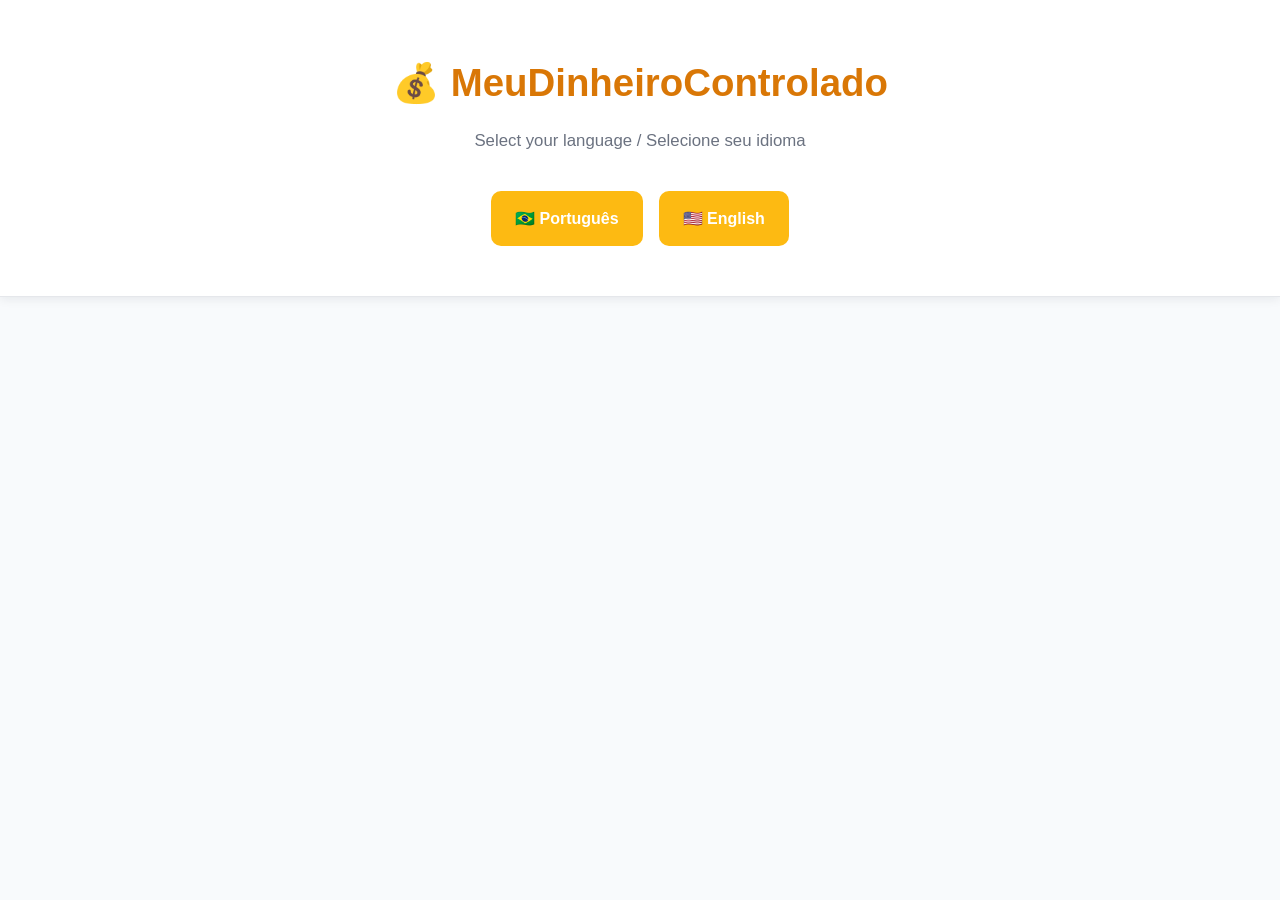
==== index.html @ 028c6cf4 "Add documentation website" ====
<!doctype html>
<html lang="pt-BR">
  <head>
    <meta charset="UTF-8" />
    <meta name="viewport" content="width=device-width, initial-scale=1.0" />
    <title>MeuDinheiroControlado</title>

    <link rel="stylesheet" href="styles.css" />
  </head>

  <body>
    <header>
      <h1>💰 MeuDinheiroControlado</h1>

      <p>Select your language / Selecione seu idioma</p>

      <div class="buttons">
        <a class="button" href="pt-BR/index.html"> 🇧🇷 Português </a>

        <a class="button" href="en/index.html"> 🇺🇸 English </a>
      </div>
    </header>
  </body>
</html>
---- styles.css ----
:root {
  --primary: #fdba12;
  --primary-dark: #d97706;
  --background: #f8fafc;
  --surface: #ffffff;
  --text: #1f2937;
  --text-secondary: #6b7280;
  --border: #e5e7eb;
  --shadow: rgba(15, 23, 42, 0.08);
}

* {
  margin: 0;
  padding: 0;
  box-sizing: border-box;
}

html {
  scroll-behavior: smooth;
}

body {
  font-family: Inter, Arial, Helvetica, sans-serif;
  background: var(--background);
  color: var(--text);
  line-height: 1.7;
}

.container {
  max-width: 900px;
  margin: auto;
  padding: 40px 24px;
}

header {
  text-align: center;
  padding: 50px 20px;
  background: var(--surface);
  border-bottom: 1px solid var(--border);
  box-shadow: 0 2px 10px var(--shadow);
}

header h1 {
  color: var(--primary-dark);
  font-size: 2.4rem;
  margin-bottom: 10px;
}

header p {
  color: var(--text-secondary);
  font-size: 1.05rem;
}

.card {
  background: var(--surface);
  border-radius: 16px;
  padding: 32px;
  box-shadow: 0 8px 20px var(--shadow);
  margin-top: 30px;
}

h2 {
  color: var(--primary-dark);
  margin: 32px 0 14px;
}

h3 {
  margin-top: 24px;
  color: var(--text);
}

p {
  margin: 12px 0;
}

ul {
  margin: 12px 0 20px 24px;
}

li {
  margin-bottom: 8px;
}

a {
  color: var(--primary-dark);
  text-decoration: none;
}

a:hover {
  text-decoration: underline;
}

.buttons {
  display: flex;
  justify-content: center;
  gap: 16px;
  margin-top: 35px;
  flex-wrap: wrap;
}

.button {
  display: inline-block;
  padding: 14px 24px;
  border-radius: 10px;
  background: var(--primary);
  color: #fff;
  font-weight: bold;
  transition: 0.2s;
}

.button:hover {
  background: var(--primary-dark);
  text-decoration: none;
  transform: translateY(-2px);
}

footer {
  text-align: center;
  padding: 40px 20px;
  color: var(--text-secondary);
  border-top: 1px solid var(--border);
  margin-top: 50px;
  font-size: 0.95rem;
}

hr {
  border: none;
  border-top: 1px solid var(--border);
  margin: 35px 0;
}

@media (max-width: 768px) {
  header h1 {
    font-size: 2rem;
  }

  .card {
    padding: 24px;
  }

  .buttons {
    flex-direction: column;
  }

  .button {
    width: 100%;
    text-align: center;
  }
}
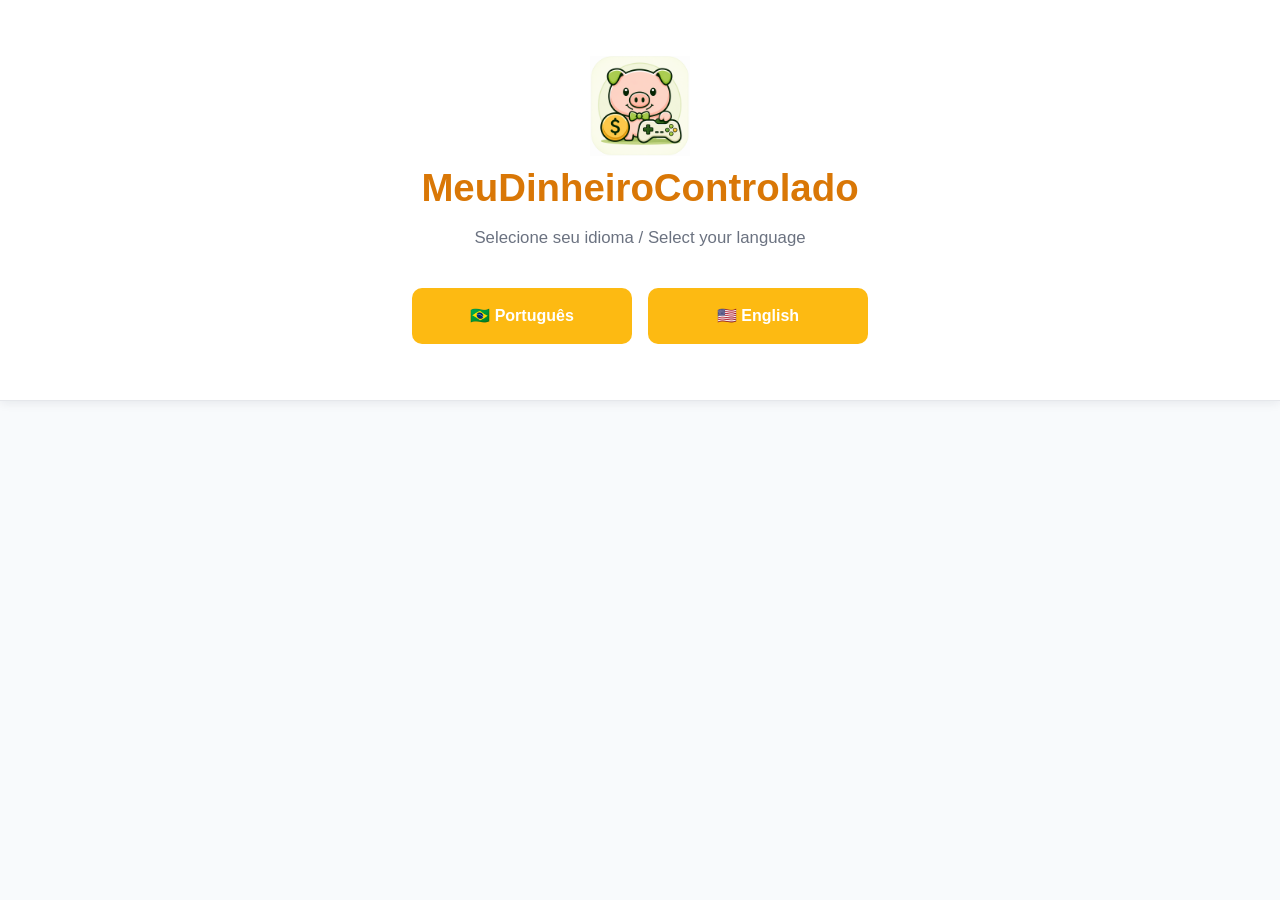
==== commit 89b32b6a: "add logo" ====
--- a/index.html
+++ b/index.html
@@ -10,9 +10,15 @@
 
   <body>
     <header>
-      <h1>💰 MeuDinheiroControlado</h1>
+      <img
+        src="logo.png"
+        alt="Logo do MeuDinheiroControlado"
+        width="100"
+        height="100"
+      />
+      <h1>MeuDinheiroControlado</h1>
 
-      <p>Select your language / Selecione seu idioma</p>
+      <p>Selecione seu idioma / Select your language</p>
 
       <div class="buttons">
         <a class="button" href="pt-BR/index.html"> 🇧🇷 Português </a>
--- a/styles.css
+++ b/styles.css
@@ -23,115 +23,215 @@
   font-family: Inter, Arial, Helvetica, sans-serif;
   background: var(--background);
   color: var(--text);
-  line-height: 1.7;
-}
+  line-height: 1.75;
+}
+
+/* Container usado nas páginas de documentação */
 
 .container {
   max-width: 900px;
-  margin: auto;
-  padding: 40px 24px;
-}
+  margin: 48px auto;
+  padding: 40px;
+  background: var(--surface);
+  border-radius: 18px;
+  box-shadow: 0 10px 28px var(--shadow);
+}
+
+/* Página inicial */
 
 header {
   text-align: center;
-  padding: 50px 20px;
+  padding: 56px 24px;
   background: var(--surface);
   border-bottom: 1px solid var(--border);
   box-shadow: 0 2px 10px var(--shadow);
 }
 
 header h1 {
-  color: var(--primary-dark);
-  font-size: 2.4rem;
-  margin-bottom: 10px;
+  margin-bottom: 12px;
 }
 
 header p {
   color: var(--text-secondary);
   font-size: 1.05rem;
-}
+  max-width: 720px;
+  margin: 0 auto;
+}
+
+/* Card da Home */
 
 .card {
   background: var(--surface);
-  border-radius: 16px;
+  border-radius: 18px;
   padding: 32px;
   box-shadow: 0 8px 20px var(--shadow);
   margin-top: 30px;
 }
 
+/* Títulos */
+
+h1 {
+  color: var(--primary-dark);
+  font-size: 2.4rem;
+  font-weight: 700;
+  line-height: 1.2;
+  margin-bottom: 22px;
+}
+
 h2 {
   color: var(--primary-dark);
-  margin: 32px 0 14px;
+  font-size: 1.5rem;
+  margin-top: 36px;
+  margin-bottom: 14px;
 }
 
 h3 {
-  margin-top: 24px;
-  color: var(--text);
-}
+  color: var(--text);
+  font-size: 1.2rem;
+  margin-top: 28px;
+  margin-bottom: 10px;
+}
+
+/* Textos */
 
 p {
-  margin: 12px 0;
-}
-
-ul {
-  margin: 12px 0 20px 24px;
+  margin: 14px 0;
+  color: var(--text);
+}
+
+strong {
+  color: var(--text);
+}
+
+/* Listas */
+
+ul,
+ol {
+  margin: 16px 0 22px 28px;
 }
 
 li {
-  margin-bottom: 8px;
-}
+  margin-bottom: 10px;
+  padding-left: 4px;
+}
+
+/* Links */
 
 a {
   color: var(--primary-dark);
+  font-weight: 600;
   text-decoration: none;
+  transition: color .2s ease;
 }
 
 a:hover {
+  color: var(--primary);
   text-decoration: underline;
 }
+
+/* Botões */
 
 .buttons {
   display: flex;
   justify-content: center;
   gap: 16px;
-  margin-top: 35px;
   flex-wrap: wrap;
+  margin-top: 36px;
 }
 
 .button {
   display: inline-block;
+  min-width: 220px;
+  text-align: center;
   padding: 14px 24px;
   border-radius: 10px;
   background: var(--primary);
-  color: #fff;
-  font-weight: bold;
-  transition: 0.2s;
+  color: #ffffff;
+  font-weight: 700;
+  transition: .2s ease;
 }
 
 .button:hover {
   background: var(--primary-dark);
+  color: #ffffff;
   text-decoration: none;
   transform: translateY(-2px);
 }
+
+/* Separador */
+
+hr {
+  border: none;
+  border-top: 1px solid var(--border);
+  margin: 40px 0;
+}
+
+/* Footer */
 
 footer {
   text-align: center;
   padding: 40px 20px;
+  margin-top: 60px;
+  border-top: 1px solid var(--border);
   color: var(--text-secondary);
-  border-top: 1px solid var(--border);
-  margin-top: 50px;
-  font-size: 0.95rem;
-}
-
-hr {
-  border: none;
-  border-top: 1px solid var(--border);
-  margin: 35px 0;
-}
+  font-size: .95rem;
+}
+
+/* Tabelas (caso utilize futuramente) */
+
+table {
+  width: 100%;
+  border-collapse: collapse;
+  margin: 20px 0;
+}
+
+th,
+td {
+  border: 1px solid var(--border);
+  padding: 12px;
+  text-align: left;
+}
+
+th {
+  background: #fff8e6;
+  color: var(--primary-dark);
+}
+
+/* Código */
+
+code {
+  background: #f3f4f6;
+  padding: 2px 6px;
+  border-radius: 6px;
+  font-size: .95em;
+}
+
+pre {
+  background: #f3f4f6;
+  padding: 16px;
+  border-radius: 12px;
+  overflow-x: auto;
+  margin: 20px 0;
+}
+
+/* Responsividade */
 
 @media (max-width: 768px) {
-  header h1 {
+  .container {
+    margin: 20px 16px;
+    padding: 28px 22px;
+  }
+
+  header {
+    padding: 42px 20px;
+  }
+
+  h1 {
     font-size: 2rem;
+  }
+
+  h2 {
+    font-size: 1.35rem;
   }
 
   .card {
@@ -144,6 +244,6 @@
 
   .button {
     width: 100%;
-    text-align: center;
-  }
-}
+    min-width: unset;
+  }
+}
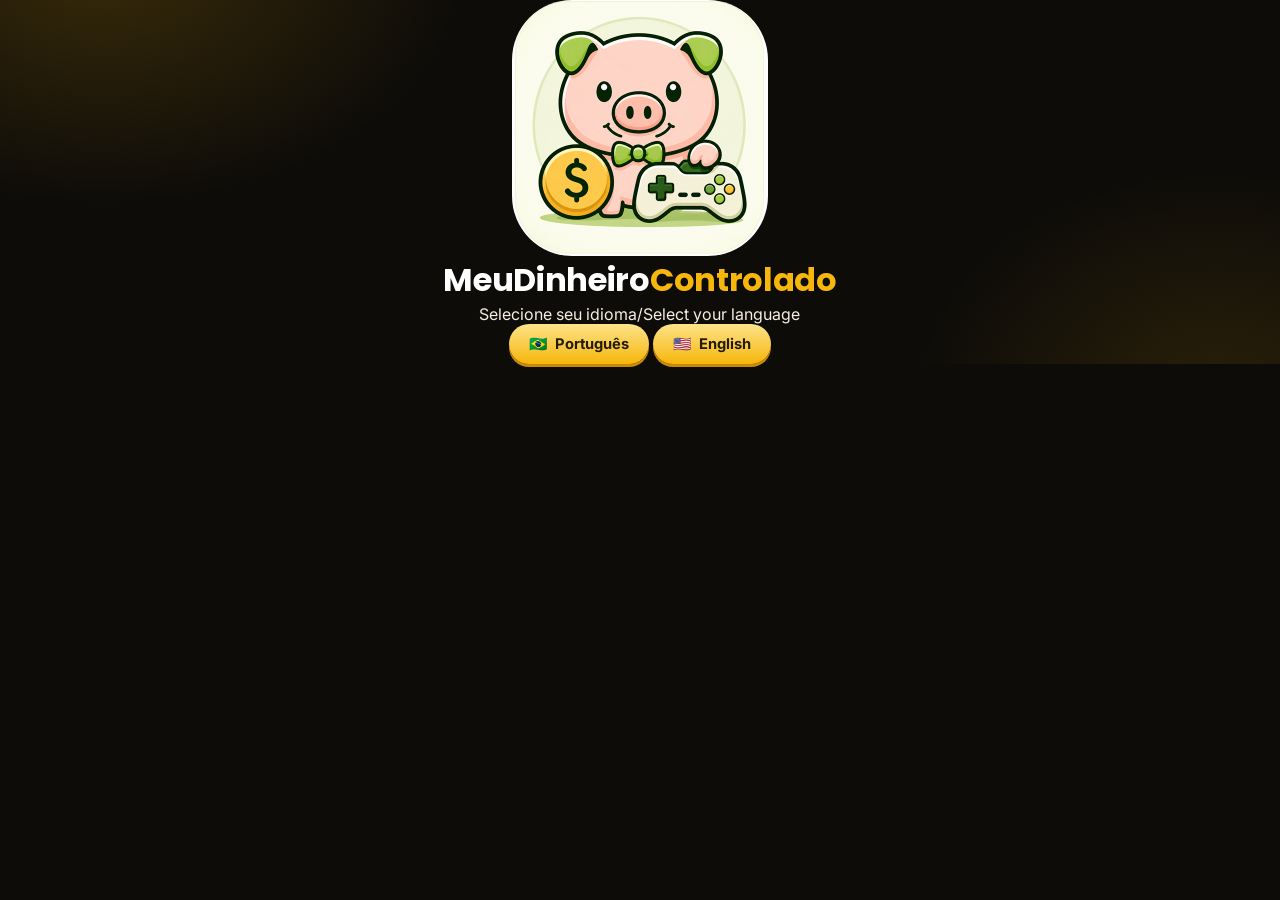
==== commit f0bbfd0a: "Fix: ajustes no css" ====
--- a/index.html
+++ b/index.html
@@ -3,28 +3,46 @@
   <head>
     <meta charset="UTF-8" />
     <meta name="viewport" content="width=device-width, initial-scale=1.0" />
+    <meta name="theme-color" content="#0E0C09" />
     <title>MeuDinheiroControlado</title>
-
+    <link rel="preconnect" href="https://fonts.googleapis.com" />
+    <link rel="preconnect" href="https://fonts.gstatic.com" crossorigin />
+    <link
+      href="https://fonts.googleapis.com/css2?family=Poppins:wght@500;600;700;800&family=Inter:wght@400;500;600;700&display=swap"
+      rel="stylesheet"
+    />
     <link rel="stylesheet" href="styles.css" />
   </head>
 
   <body>
-    <header>
-      <img
-        src="logo.png"
-        alt="Logo do MeuDinheiroControlado"
-        width="100"
-        height="100"
-      />
-      <h1>MeuDinheiroControlado</h1>
+    <main class="lang-gate glow-bg">
+      <div class="index-header">
+        <div class="lang-card">
+          <div class="index-header">
+              <img
+                src="./images/logo.png"
+                alt="Logo do MeuDinheiroControlado"
+                class="lang-logo"
+                width="256"
+              />
+            <h1>MeuDinheiro<span class="accent">Controlado</span></h1>
 
-      <p>Selecione seu idioma / Select your language</p>
+            <p class="lang-sub">
+              Selecione seu idioma<span class="lang-sep">/</span>Select your
+              language
+            </p>
 
-      <div class="buttons">
-        <a class="button" href="pt-BR/index.html"> 🇧🇷 Português </a>
-
-        <a class="button" href="en/index.html"> 🇺🇸 English </a>
+            <div class="lang-buttons">
+              <a class="nav-cta" href="pt-BR/index.html"
+                ><span class="flag">🇧🇷</span> Português</a
+              >
+              <a class="nav-cta" href="en/index.html"
+                ><span class="flag">🇺🇸</span> English</a
+              >
+            </div>
+          </div>
+        </div>
       </div>
-    </header>
+    </main>
   </body>
 </html>
--- a/styles.css
+++ b/styles.css
@@ -1,249 +1,830 @@
+/* ===========================================================
+   MeuDinheiroControlado / MyMoneyUnderControl — shared styles
+   Used by: /index.html, /en/*.html, /pt-BR/*.html
+   =========================================================== */
+
 :root {
-  --primary: #fdba12;
-  --primary-dark: #d97706;
-  --background: #f8fafc;
-  --surface: #ffffff;
-  --text: #1f2937;
-  --text-secondary: #6b7280;
-  --border: #e5e7eb;
-  --shadow: rgba(15, 23, 42, 0.08);
-}
-
+  --bg: #0e0c09;
+  --bg-soft: #17130d;
+  --panel: #1c1710;
+  --panel-line: #332a19;
+  --gold: #f6b60b;
+  --gold-deep: #c98a06;
+  --gold-pale: #fce38a;
+  --cream: #f5efe2;
+  --muted: #b9af9b;
+  --green: #3fc17b;
+  --red: #e85d6e;
+}
 * {
-  margin: 0;
-  padding: 0;
   box-sizing: border-box;
 }
-
 html {
   scroll-behavior: smooth;
 }
-
 body {
-  font-family: Inter, Arial, Helvetica, sans-serif;
-  background: var(--background);
-  color: var(--text);
-  line-height: 1.75;
-}
-
-/* Container usado nas páginas de documentação */
-
-.container {
-  max-width: 900px;
-  margin: 48px auto;
-  padding: 40px;
-  background: var(--surface);
+  margin: 0;
+  background: var(--bg);
+  color: var(--cream);
+  font-family: "Inter", sans-serif;
+  -webkit-font-smoothing: antialiased;
+}
+h1,
+h2,
+h3 {
+  font-family: "Poppins", sans-serif;
+  font-weight: 700;
+  margin: 0;
+  letter-spacing: -0.01em;
+  color: #fff;
+}
+p {
+  margin: 0;
+}
+a {
+  color: inherit;
+}
+img,
+svg {
+  display: block;
+  max-width: 100%;
+}
+.wrap {
+  max-width: 1160px;
+  margin: 0 auto;
+  padding: 0 24px;
+}
+.accent {
+  color: var(--gold);
+}
+
+.index-header {
+  align-items: center;
+  justify-content: center;
+  text-align: center;
+  display: flex;
+  flex-direction: column;
+}
+
+.lang-logo {
+  border-radius: 60px;
+}
+
+.glow-bg {
+  position: relative;
+  background:
+    radial-gradient(
+      600px 400px at 8% -10%,
+      rgba(246, 182, 11, 0.18),
+      transparent 60%
+    ),
+    radial-gradient(
+      500px 380px at 95% 110%,
+      rgba(246, 182, 11, 0.12),
+      transparent 60%
+    ),
+    var(--bg);
+}
+
+/* ---------- Header ---------- */
+header {
+  position: sticky;
+  top: 0;
+  z-index: 30;
+  background: rgba(14, 12, 9, 0.86);
+  backdrop-filter: blur(8px);
+  border-bottom: 1px solid var(--panel-line);
+}
+.nav {
+  display: flex;
+  align-items: center;
+  justify-content: space-between;
+  padding: 14px 24px;
+  max-width: 1160px;
+  margin: 0 auto;
+  flex-wrap: wrap;
+  gap: 12px;
+}
+.brand {
+  display: flex;
+  align-items: center;
+  gap: 12px;
+  text-decoration: none;
+}
+.brand img {
+  width: 40px;
+  height: 40px;
+  border-radius: 11px;
+}
+.brand-text {
+  font-family: "Poppins", sans-serif;
+  font-weight: 700;
+  font-size: 1.05rem;
+  line-height: 1.15;
+  color: #fff;
+}
+.brand-text span {
+  color: var(--gold);
+  display: block;
+}
+.nav-actions {
+  display: flex;
+  align-items: center;
+  gap: 10px;
+  flex-wrap: wrap;
+}
+.nav-cta {
+  display: inline-flex;
+  align-items: center;
+  gap: 8px;
+  background: linear-gradient(180deg, var(--gold-pale), var(--gold));
+  color: #241b02;
+  padding: 11px 20px;
+  border-radius: 999px;
+  font-size: 0.92rem;
+  font-weight: 700;
+  text-decoration: none;
+  box-shadow: 0 3px 0 var(--gold-deep);
+  transition:
+    transform 0.15s ease,
+    box-shadow 0.15s ease;
+}
+.nav-cta:hover {
+  transform: translateY(2px);
+  box-shadow: 0 1px 0 var(--gold-deep);
+}
+.nav-cta.ghost {
+  background: transparent;
+  color: var(--cream);
+  box-shadow: none;
+  border: 1px solid var(--panel-line);
+}
+.nav-cta.ghost:hover {
+  transform: none;
+  border-color: var(--gold-deep);
+}
+.nav-lang {
+  font-size: 0.85rem;
+  color: var(--muted);
+  text-decoration: underline;
+  padding: 6px 4px;
+}
+.nav-lang:hover {
+  color: var(--gold);
+}
+
+/* ---------- Hero ---------- */
+.hero {
+  padding: 56px 0 72px;
+}
+.hero-top {
+  text-align: center;
+  max-width: 52ch;
+  margin: 0 auto 30px;
+}
+.kicker {
+  display: inline-flex;
+  align-items: center;
+  gap: 8px;
+  color: var(--gold);
+  font-weight: 600;
+  font-size: 0.95rem;
+  margin-bottom: 14px;
+}
+.kicker::before {
+  content: "";
+  width: 7px;
+  height: 7px;
+  border-radius: 50%;
+  background: var(--gold);
+}
+.hero-top h1 {
+  font-size: 1.85rem;
+  line-height: 1.3;
+  color: #fff;
+}
+.hero-top h1 em {
+  font-style: normal;
+  color: var(--gold);
+}
+.hero-subtitle {
+  margin-top: 16px;
+  color: var(--muted);
+  font-size: 1.05rem;
+  line-height: 1.6;
+}
+
+.hero-art {
+  border-radius: 24px;
+  overflow: hidden;
+  box-shadow:
+    0 40px 80px -30px rgba(0, 0, 0, 0.75),
+    0 0 0 1px var(--panel-line);
+}
+.hero-art img {
+  width: 100%;
+  height: auto;
+  display: block;
+}
+
+.hero-actions {
+  margin-top: 34px;
+  display: flex;
+  flex-direction: column;
+  align-items: center;
+  gap: 14px;
+}
+.btn-primary {
+  display: inline-flex;
+  align-items: center;
+  gap: 10px;
+  background: linear-gradient(180deg, var(--gold-pale), var(--gold));
+  color: #241b02;
+  padding: 16px 30px;
+  border-radius: 14px;
+  font-weight: 700;
+  font-size: 1.05rem;
+  text-decoration: none;
+  box-shadow: 0 5px 0 var(--gold-deep);
+  transition:
+    transform 0.15s ease,
+    box-shadow 0.15s ease;
+}
+.btn-primary:hover {
+  transform: translateY(2px);
+  box-shadow: 0 3px 0 var(--gold-deep);
+}
+.btn-primary svg {
+  width: 20px;
+  height: 20px;
+}
+.hero-note {
+  font-size: 0.88rem;
+  color: var(--muted);
+}
+
+/* ---------- Trust strip ---------- */
+.trust-strip {
+  padding: 0 0 72px;
+}
+.trust-grid {
+  display: grid;
+  grid-template-columns: repeat(3, 1fr);
+  gap: 18px;
+}
+.trust-grid > div {
+  background: var(--panel);
+  border: 1px solid var(--panel-line);
+  border-radius: 16px;
+  padding: 22px 20px;
+}
+.trust-grid strong {
+  display: block;
+  color: #fff;
+  font-family: "Poppins", sans-serif;
+  font-size: 1.02rem;
+  margin-bottom: 6px;
+}
+.trust-grid span {
+  color: var(--muted);
+  font-size: 0.92rem;
+  line-height: 1.55;
+}
+
+/* ---------- Section shell ---------- */
+section {
+  padding: 72px 0;
+}
+.section-head {
+  max-width: 52ch;
+  margin-bottom: 40px;
+}
+.section-head.center {
+  margin-left: auto;
+  margin-right: auto;
+  text-align: center;
+}
+.section-head h2 {
+  font-size: 1.9rem;
+  line-height: 1.2;
+  color: #fff;
+}
+.section-head p {
+  margin-top: 14px;
+  color: var(--muted);
+  font-size: 1.02rem;
+  line-height: 1.6;
+}
+
+/* ---------- Feature grid ---------- */
+.grid4 {
+  display: grid;
+  grid-template-columns: repeat(4, 1fr);
+  gap: 18px;
+}
+.fcard {
+  background: var(--panel);
+  border: 1px solid var(--panel-line);
   border-radius: 18px;
-  box-shadow: 0 10px 28px var(--shadow);
-}
-
-/* Página inicial */
-
-header {
+  padding: 24px 20px;
+  text-align: left;
+}
+.fcard .ficon {
+  width: 50px;
+  height: 50px;
+  border-radius: 13px;
+  border: 1.5px solid var(--gold-deep);
+  background: rgba(246, 182, 11, 0.08);
+  display: flex;
+  align-items: center;
+  justify-content: center;
+  margin-bottom: 16px;
+}
+.fcard .ficon svg {
+  width: 24px;
+  height: 24px;
+  stroke: var(--gold);
+}
+.fcard h3 {
+  font-size: 1.05rem;
+  margin-bottom: 6px;
+  color: #fff;
+}
+.fcard p {
+  color: var(--muted);
+  font-size: 0.92rem;
+  line-height: 1.55;
+}
+
+/* ---------- Callout ---------- */
+.callout {
+  margin-top: 20px;
+  background: var(--panel);
+  border: 1px solid var(--panel-line);
+  border-radius: 20px;
+  padding: 36px;
+  display: grid;
+  grid-template-columns: auto 1fr;
+  gap: 24px;
+  align-items: center;
+}
+.callout .badge-circle {
+  width: 54px;
+  height: 54px;
+  border-radius: 50%;
+  background: linear-gradient(180deg, var(--gold-pale), var(--gold));
+  display: flex;
+  align-items: center;
+  justify-content: center;
+  flex-shrink: 0;
+}
+.callout .badge-circle svg {
+  width: 26px;
+  height: 26px;
+  stroke: #241b02;
+}
+.callout h3 {
+  font-size: 1.2rem;
+  margin-bottom: 8px;
+  color: #fff;
+}
+.callout p {
+  color: var(--muted);
+  font-size: 0.96rem;
+  line-height: 1.6;
+  max-width: 62ch;
+}
+
+/* ---------- Steps ("how it works") ---------- */
+.steps {
+  display: grid;
+  grid-template-columns: repeat(3, 1fr);
+  gap: 18px;
+}
+.step {
+  background: var(--panel);
+  border: 1px solid var(--panel-line);
+  border-radius: 18px;
+  padding: 26px 22px;
+}
+.step span {
+  font-family: "Poppins", sans-serif;
+  font-weight: 700;
+  color: var(--gold);
+  font-size: 0.95rem;
+  display: block;
+  margin-bottom: 10px;
+}
+.step h3 {
+  font-size: 1.1rem;
+  margin-bottom: 8px;
+}
+.step p {
+  color: var(--muted);
+  font-size: 0.95rem;
+  line-height: 1.55;
+}
+
+/* ---------- Privacy promise band ---------- */
+.privacy-promise {
+  background: var(--panel);
+  border-top: 1px solid var(--panel-line);
+  border-bottom: 1px solid var(--panel-line);
+}
+.promise-grid {
+  display: grid;
+  grid-template-columns: 1fr 1fr;
+  gap: 32px;
+  align-items: center;
+}
+.promise-grid h2 {
+  font-size: 1.6rem;
+  line-height: 1.3;
+  margin-top: 12px;
+}
+.promise-grid p {
+  color: var(--muted);
+  font-size: 1.02rem;
+  line-height: 1.6;
+}
+
+/* ---------- Screenshot gallery ---------- */
+.shot-scroll {
+  display: flex;
+  gap: 20px;
+  overflow-x: auto;
+  padding: 6px 4px 18px;
+  scroll-snap-type: x proximity;
+  -webkit-overflow-scrolling: touch;
+}
+.shot-scroll::-webkit-scrollbar {
+  height: 8px;
+}
+.shot-scroll::-webkit-scrollbar-thumb {
+  background: var(--panel-line);
+  border-radius: 8px;
+}
+.shot-card {
+  flex: 0 0 auto;
+  width: 220px;
+  scroll-snap-align: start;
+}
+.shot-frame {
+  border-radius: 22px;
+  border: 1px solid var(--panel-line);
+  background: var(--panel);
+  padding: 6px;
+  box-shadow: 0 24px 50px -26px rgba(0, 0, 0, 0.7);
+}
+.shot-frame img {
+  width: 100%;
+  border-radius: 16px;
+  display: block;
+}
+.shot-label {
+  margin-top: 14px;
+  font-weight: 600;
+  color: #fff;
+  font-size: 0.98rem;
+}
+.shot-sub {
+  margin-top: 2px;
+  color: var(--muted);
+  font-size: 0.86rem;
+}
+
+.theme-compare {
+  margin-top: 56px;
+  display: grid;
+  grid-template-columns: 1fr 1fr;
+  gap: 24px;
+  align-items: center;
+}
+.theme-compare .copy h3 {
+  font-size: 1.35rem;
+  margin-bottom: 10px;
+  color: #fff;
+}
+.theme-compare .copy p {
+  color: var(--muted);
+  font-size: 1rem;
+  line-height: 1.6;
+  max-width: 40ch;
+}
+.theme-pair {
+  display: flex;
+  gap: 16px;
+  justify-content: center;
+}
+.theme-pair .shot-frame {
+  padding: 5px;
+}
+.theme-pair .shot-card {
+  width: 170px;
+}
+
+/* ---------- Privacy accordion (short summary on index) ---------- */
+.policy {
+  background: var(--panel);
+  border-radius: 22px;
+  border: 1px solid var(--panel-line);
+  padding: 8px;
+}
+details {
+  border-bottom: 1px solid var(--panel-line);
+}
+details:last-child {
+  border-bottom: none;
+}
+summary {
+  list-style: none;
+  cursor: pointer;
+  display: flex;
+  align-items: center;
+  gap: 18px;
+  padding: 22px 20px;
+  font-weight: 600;
+  font-size: 1.02rem;
+  color: #fff;
+}
+summary::-webkit-details-marker {
+  display: none;
+}
+summary .num {
+  font-family: "Poppins", sans-serif;
+  font-weight: 700;
+  color: var(--gold);
+  font-size: 0.95rem;
+  width: 26px;
+  flex-shrink: 0;
+}
+summary .chev {
+  margin-left: auto;
+  width: 20px;
+  height: 20px;
+  flex-shrink: 0;
+  transition: transform 0.2s ease;
+  stroke: var(--muted);
+}
+details[open] summary .chev {
+  transform: rotate(180deg);
+}
+.policy-body {
+  padding: 0 20px 24px 64px;
+  color: var(--muted);
+  font-size: 0.96rem;
+  line-height: 1.65;
+}
+.policy-body a {
+  color: var(--gold);
+  text-decoration: underline;
+}
+
+/* ---------- Download / footer ---------- */
+.download {
   text-align: center;
-  padding: 56px 24px;
-  background: var(--surface);
-  border-bottom: 1px solid var(--border);
-  box-shadow: 0 2px 10px var(--shadow);
-}
-
-header h1 {
-  margin-bottom: 12px;
-}
-
-header p {
-  color: var(--text-secondary);
+  background: var(--panel);
+  border: 1px solid var(--panel-line);
+  border-radius: 26px;
+  padding: 60px 32px;
+}
+.download-logo {
+  width: 64px;
+  height: 64px;
+  border-radius: 16px;
+  margin: 0 auto 18px;
+}
+.download h2 {
+  font-size: 2rem;
+  max-width: 22ch;
+  margin: 0 auto;
+  color: #fff;
+}
+.download p {
+  margin-top: 14px;
+  color: var(--muted);
+  font-size: 1.02rem;
+}
+.download .btn-primary {
+  margin-top: 26px;
+}
+
+footer {
+  padding: 44px 0 40px;
+  border-top: 1px solid var(--panel-line);
+}
+.foot-grid {
+  display: flex;
+  justify-content: space-between;
+  align-items: flex-start;
+  flex-wrap: wrap;
+  gap: 24px;
+}
+.foot-brand {
+  display: flex;
+  align-items: center;
+  gap: 10px;
+}
+.foot-brand img {
+  width: 32px;
+  height: 32px;
+  border-radius: 9px;
+}
+.footer-brand-name {
+  font-weight: 600;
+  color: #fff;
+}
+.foot-links {
+  display: flex;
+  gap: 26px;
+  flex-wrap: wrap;
+  font-size: 0.9rem;
+  color: var(--muted);
+}
+.foot-links a {
+  text-decoration: underline;
+}
+.foot-copy {
+  font-size: 0.82rem;
+  color: var(--muted);
+  margin-top: 18px;
+}
+
+/* ===========================================================
+   Legal document pages (privacy / terms / data-deletion)
+   =========================================================== */
+.legal-hero {
+  padding: 52px 0 8px;
+  text-align: center;
+}
+.legal-hero .kicker {
+  justify-content: center;
+}
+.legal-hero h1 {
+  font-size: 2.1rem;
+  line-height: 1.25;
+  color: #fff;
+}
+.legal-meta {
+  margin-top: 12px;
+  color: var(--muted);
+  font-size: 0.92rem;
+}
+
+.legal-section {
+  padding: 36px 0 88px;
+}
+.legal-wrap {
+  max-width: 780px;
+  margin: 0 auto;
+  padding: 0 24px;
+}
+.legal-card {
+  background: var(--panel);
+  border: 1px solid var(--panel-line);
+  border-radius: 24px;
+  padding: 44px 40px;
+}
+.legal-card > p:first-child {
+  margin-top: 0;
+}
+.legal-card p {
+  color: var(--muted);
+  font-size: 1rem;
+  line-height: 1.7;
+  margin: 0 0 18px;
+}
+.legal-card p strong {
+  color: var(--cream);
+}
+.legal-card h2 {
+  font-size: 1.3rem;
+  color: #fff;
+  margin: 40px 0 14px;
+  padding-top: 32px;
+  border-top: 1px solid var(--panel-line);
+}
+.legal-card > h2:first-child,
+.legal-card > *:first-child h2 {
+  margin-top: 0;
+  padding-top: 0;
+  border-top: none;
+}
+.legal-card h3 {
   font-size: 1.05rem;
-  max-width: 720px;
-  margin: 0 auto;
-}
-
-/* Card da Home */
-
-.card {
-  background: var(--surface);
-  border-radius: 18px;
-  padding: 32px;
-  box-shadow: 0 8px 20px var(--shadow);
-  margin-top: 30px;
-}
-
-/* Títulos */
-
-h1 {
-  color: var(--primary-dark);
-  font-size: 2.4rem;
-  font-weight: 700;
-  line-height: 1.2;
-  margin-bottom: 22px;
-}
-
-h2 {
-  color: var(--primary-dark);
-  font-size: 1.5rem;
+  color: var(--gold-pale);
+  margin: 22px 0 10px;
+}
+.legal-card ul,
+.legal-card ol {
+  margin: 0 0 18px;
+  padding-left: 22px;
+  color: var(--muted);
+  font-size: 1rem;
+  line-height: 1.7;
+}
+.legal-card li {
+  margin-bottom: 6px;
+}
+.legal-card li::marker {
+  color: var(--gold);
+}
+.legal-card a {
+  color: var(--gold);
+  text-decoration: underline;
+}
+.legal-card a:hover {
+  color: var(--gold-pale);
+}
+
+.legal-back {
+  display: inline-flex;
+  align-items: center;
+  gap: 8px;
+  margin-bottom: 28px;
+  color: var(--muted);
+  font-size: 0.92rem;
+  text-decoration: none;
+}
+.legal-back:hover {
+  color: var(--gold);
+}
+.legal-back svg {
+  width: 16px;
+  height: 16px;
+}
+
+.legal-contact {
   margin-top: 36px;
-  margin-bottom: 14px;
-}
-
-h3 {
-  color: var(--text);
-  font-size: 1.2rem;
-  margin-top: 28px;
-  margin-bottom: 10px;
-}
-
-/* Textos */
-
-p {
-  margin: 14px 0;
-  color: var(--text);
-}
-
-strong {
-  color: var(--text);
-}
-
-/* Listas */
-
-ul,
-ol {
-  margin: 16px 0 22px 28px;
-}
-
-li {
-  margin-bottom: 10px;
-  padding-left: 4px;
-}
-
-/* Links */
-
-a {
-  color: var(--primary-dark);
-  font-weight: 600;
-  text-decoration: none;
-  transition: color .2s ease;
-}
-
-a:hover {
-  color: var(--primary);
-  text-decoration: underline;
-}
-
-/* Botões */
-
-.buttons {
-  display: flex;
-  justify-content: center;
-  gap: 16px;
-  flex-wrap: wrap;
-  margin-top: 36px;
-}
-
-.button {
-  display: inline-block;
-  min-width: 220px;
-  text-align: center;
-  padding: 14px 24px;
-  border-radius: 10px;
-  background: var(--primary);
-  color: #ffffff;
-  font-weight: 700;
-  transition: .2s ease;
-}
-
-.button:hover {
-  background: var(--primary-dark);
-  color: #ffffff;
-  text-decoration: none;
-  transform: translateY(-2px);
-}
-
-/* Separador */
-
-hr {
-  border: none;
-  border-top: 1px solid var(--border);
-  margin: 40px 0;
-}
-
-/* Footer */
-
-footer {
-  text-align: center;
-  padding: 40px 20px;
-  margin-top: 60px;
-  border-top: 1px solid var(--border);
-  color: var(--text-secondary);
-  font-size: .95rem;
-}
-
-/* Tabelas (caso utilize futuramente) */
-
-table {
-  width: 100%;
-  border-collapse: collapse;
-  margin: 20px 0;
-}
-
-th,
-td {
-  border: 1px solid var(--border);
-  padding: 12px;
-  text-align: left;
-}
-
-th {
-  background: #fff8e6;
-  color: var(--primary-dark);
-}
-
-/* Código */
-
-code {
-  background: #f3f4f6;
-  padding: 2px 6px;
-  border-radius: 6px;
-  font-size: .95em;
-}
-
-pre {
-  background: #f3f4f6;
-  padding: 16px;
-  border-radius: 12px;
-  overflow-x: auto;
-  margin: 20px 0;
-}
-
-/* Responsividade */
-
-@media (max-width: 768px) {
-  .container {
-    margin: 20px 16px;
-    padding: 28px 22px;
-  }
-
-  header {
-    padding: 42px 20px;
-  }
-
-  h1 {
-    font-size: 2rem;
-  }
-
-  h2 {
-    font-size: 1.35rem;
-  }
-
-  .card {
-    padding: 24px;
-  }
-
-  .buttons {
-    flex-direction: column;
-  }
-
-  .button {
-    width: 100%;
-    min-width: unset;
-  }
-}+  background: var(--bg-soft);
+  border: 1px solid var(--panel-line);
+  border-radius: 16px;
+  padding: 22px 24px;
+}
+.legal-contact p {
+  margin: 0;
+  color: var(--cream);
+}
+.legal-contact a {
+  color: var(--gold);
+}
+
+@media (max-width: 900px) {
+  .grid4 {
+    grid-template-columns: repeat(2, 1fr);
+  }
+  .callout {
+    grid-template-columns: 1fr;
+    text-align: left;
+  }
+  .theme-compare {
+    grid-template-columns: 1fr;
+    text-align: center;
+  }
+  .theme-compare .copy p {
+    margin-left: auto;
+    margin-right: auto;
+  }
+  .trust-grid {
+    grid-template-columns: 1fr;
+  }
+  .steps {
+    grid-template-columns: 1fr;
+  }
+  .promise-grid {
+    grid-template-columns: 1fr;
+    text-align: center;
+  }
+  .promise-grid p {
+    margin-left: auto;
+    margin-right: auto;
+  }
+}
+@media (max-width: 560px) {
+  .hero-top h1 {
+    font-size: 1.5rem;
+  }
+  .grid4 {
+    grid-template-columns: 1fr;
+  }
+  .policy-body {
+    padding-left: 20px;
+  }
+  .shot-card {
+    width: 170px;
+  }
+  .theme-pair .shot-card {
+    width: 130px;
+  }
+  .legal-card {
+    padding: 32px 22px;
+  }
+  .legal-hero h1 {
+    font-size: 1.6rem;
+  }
+}
+@media (prefers-reduced-motion: reduce) {
+  * {
+    transition: none !important;
+  }
+}
